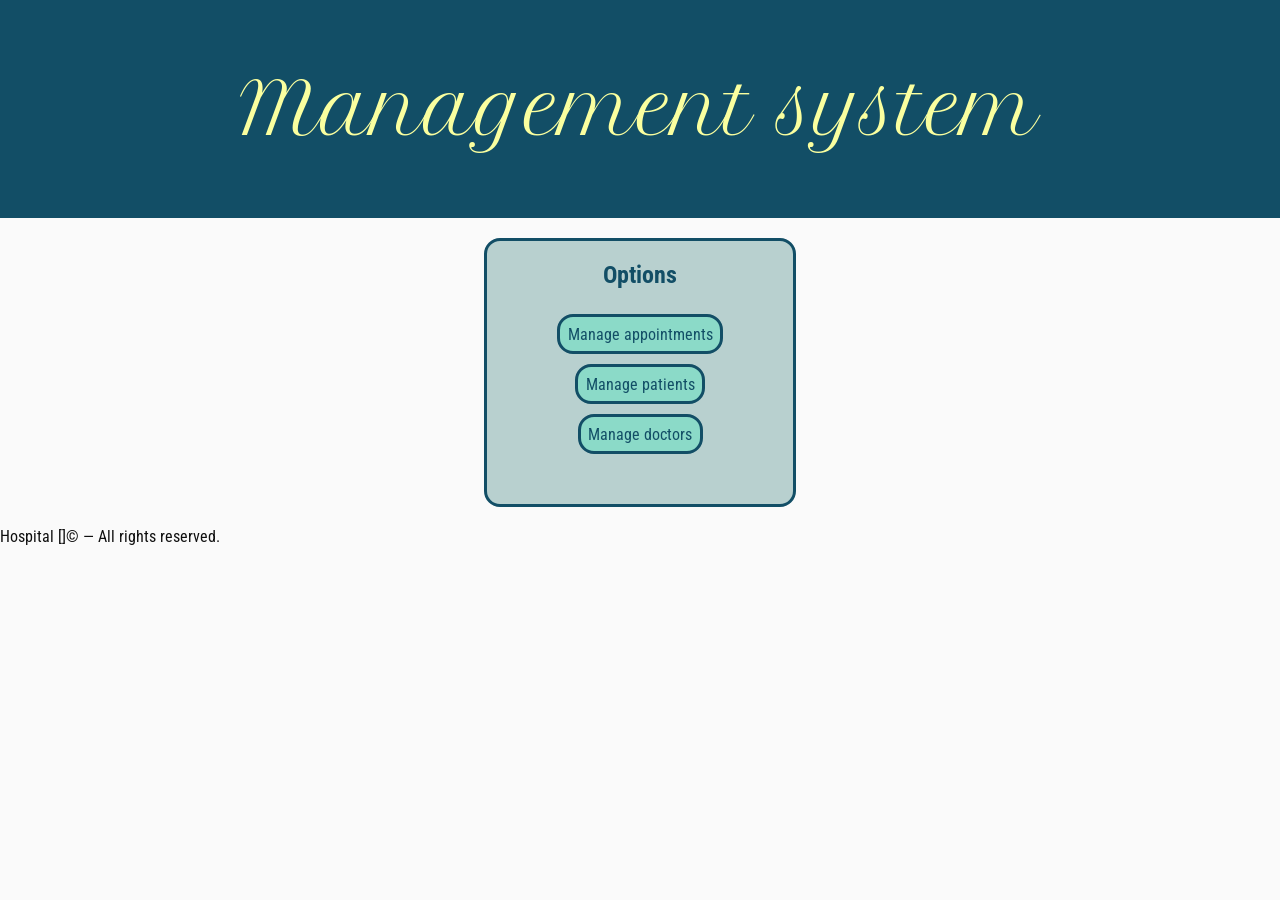
==== index.html @ 8ef77c18 "relelant changes ig" ====
<!DOCTYPE html>
<html lang='en'>
	<head>
		<meta charset='UTF-8'>
		<meta name='viewport' content='width=device-width, initial-scale=1.0'>
		<title>Document</title>
		<link rel='stylesheet' href='style.css'>
	</head>
	<body>
		<header>Management system</header>
		<main>
			<!--HolaMundo-->
			<section id='options'>
				<h1 id = 'optH'>Options</h1>
				<a href='appointments.html' id = 'appo'>Manage appointments</a>
				<a href='patients.html'     id = 'pat'>Manage patients</a>
				<a href='doctors.html'      id = 'doc'>Manage doctors</a>
			</section>
		</main>
		<footer>Hospital []&copy; — All rights reserved.</footer>
	</body>
	<script type='module' src='script.js'></script>
</html>
---- style.css ----
@import url('https://fonts.googleapis.com/css2?family=Petit+Formal+Script&family=Roboto+Condensed:ital,wght@0,100..900;1,100..900&display=swap');

:root {
  --c1 : #124e66;
  --c2 : #b8d0cf;
  --c3 : #f3ffef;
  --c4 : #8bdac8;
  --c5 : #faff9f;
  --c6 : #aa9415;
  --wh : #fafafa;
  --bk : #0f0f0f;
}

* {
  color: var(--bk);
  margin: 0;
  padding: 0;
  font-family: 'Roboto Condensed', sans-serif;
  transition: all .1s;
}

body {
  background-color: var(--wh);
}

header {
  background-color: var(--c1);
  color: var(--c5);
  font-size: 4.5rem;
  font-family: Petit Formal Script;
  text-align: center;
  padding: 5%;
}

#options {
  background-color: var(--c2);
  border: 0.188rem solid var(--c1);
  border-radius: 1rem;
  padding: 1.25rem 4.375rem 3.125rem;
  gap: 0.625rem;
  margin: 1.25rem auto;
  width: max-content;
  display: flex;
  flex-direction: column;
  align-items: center;
}

section h1 {
  color: var(--c1);
  margin-bottom: 0.938rem;
}

#options a {
  background: var(--c4);
  color: var(--c1);
  padding: 0.469rem;
  border-radius: 1rem;
  border: 0.188rem solid;
  text-align: center;
  width: max-content;
  text-decoration: none;
  /* transition: color 0s, background-color 0s; */
}

#options a:hover {
  background-color: var(--c5);
  color: var(--c6);
}

@media (max-width: 425px) {
  header {
    font-size: 250%;
  }
  #options {
    padding: 0.625rem 2.5rem 1.875rem;
    gap: 0.625rem;
    margin: 1.25rem auto;
  }

  #options h1 {
    margin-bottom: 0.313rem;
    font-size: 2rem;
  }

  #options a {
    padding: 0.469rem;
    border-radius: 0.938rem;
  }

}
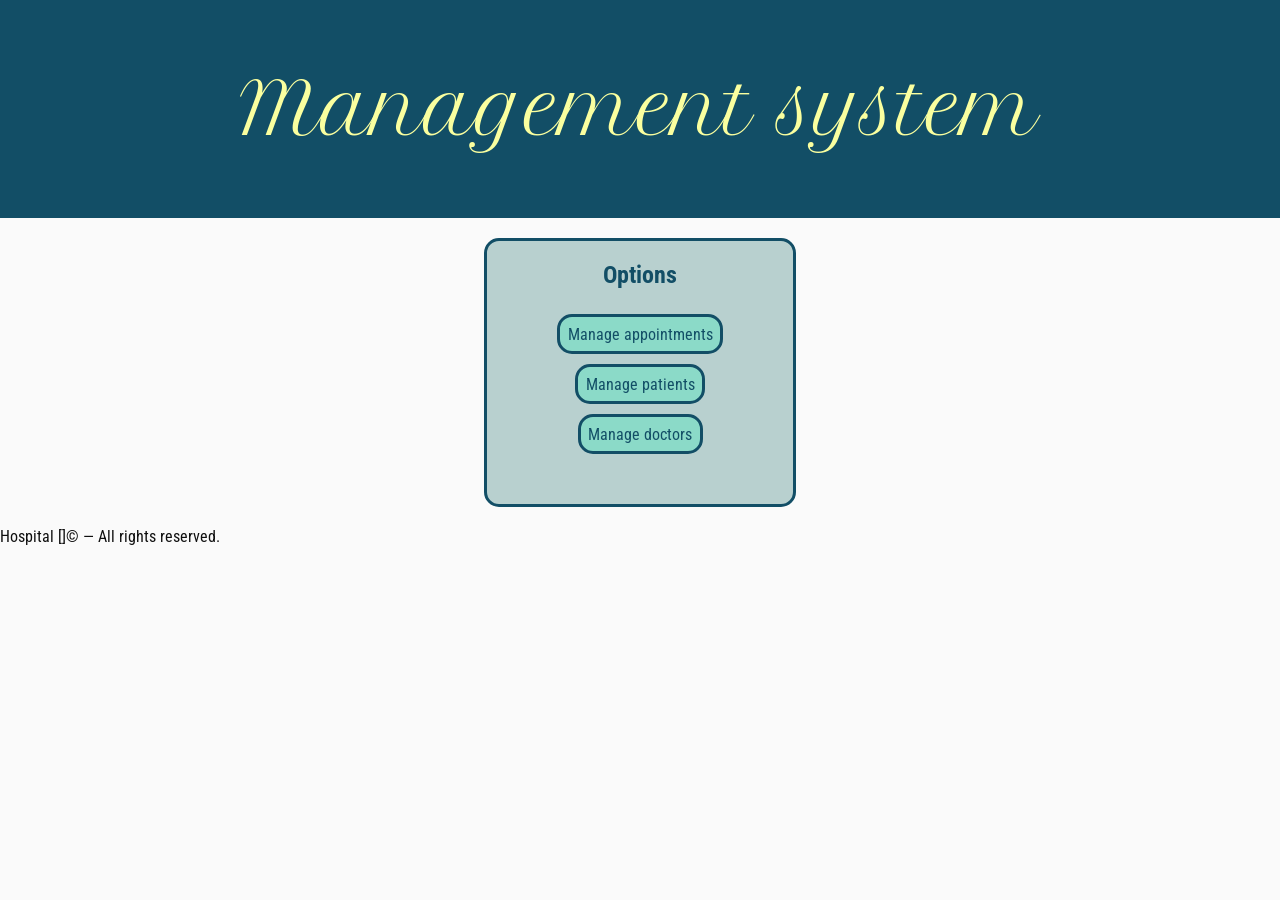
==== commit 038e71f7: "Add files via upload" ====
--- a/index.html
+++ b/index.html
@@ -12,9 +12,9 @@
 			<!--HolaMundo-->
 			<section id='options'>
 				<h1 id = 'optH'>Options</h1>
-				<a href='appointments.html' id = 'appo'>Manage appointments</a>
-				<a href='patients.html'     id = 'pat'>Manage patients</a>
-				<a href='doctors.html'      id = 'doc'>Manage doctors</a>
+				<a href=''>Manage appointments</a>
+				<a href=''>Manage patients</a>
+				<a href='doctors.html'>Manage doctors</a>
 			</section>
 		</main>
 		<footer>Hospital []&copy; — All rights reserved.</footer>
--- a/style.css
+++ b/style.css
@@ -26,7 +26,7 @@
 header {
   background-color: var(--c1);
   color: var(--c5);
-  font-size: 4.5rem;
+  font-size: 72px;
   font-family: Petit Formal Script;
   text-align: center;
   padding: 5%;
@@ -34,11 +34,11 @@
 
 #options {
   background-color: var(--c2);
-  border: 0.188rem solid var(--c1);
-  border-radius: 1rem;
-  padding: 1.25rem 4.375rem 3.125rem;
-  gap: 0.625rem;
-  margin: 1.25rem auto;
+  border: 3px solid var(--c1);
+  border-radius: 15px;
+  padding: 20px 70px 50px;
+  gap: 10px;
+  margin: 20px auto;
   width: max-content;
   display: flex;
   flex-direction: column;
@@ -47,15 +47,15 @@
 
 section h1 {
   color: var(--c1);
-  margin-bottom: 0.938rem;
+  margin-bottom: 15px;
 }
 
 #options a {
   background: var(--c4);
   color: var(--c1);
-  padding: 0.469rem;
-  border-radius: 1rem;
-  border: 0.188rem solid;
+  padding: 7.5px;
+  border-radius: 15px;
+  border: 3px solid;
   text-align: center;
   width: max-content;
   text-decoration: none;
@@ -72,19 +72,19 @@
     font-size: 250%;
   }
   #options {
-    padding: 0.625rem 2.5rem 1.875rem;
-    gap: 0.625rem;
-    margin: 1.25rem auto;
+    padding: 10px 40px 30px;
+    gap: 10px;
+    margin: 20px auto;
   }
 
   #options h1 {
-    margin-bottom: 0.313rem;
-    font-size: 2rem;
+    margin-bottom: 5px;
+    font-size: 32px;
   }
 
   #options a {
-    padding: 0.469rem;
-    border-radius: 0.938rem;
+    padding: 7.5px;
+    border-radius: 15px;
   }
 
 }
